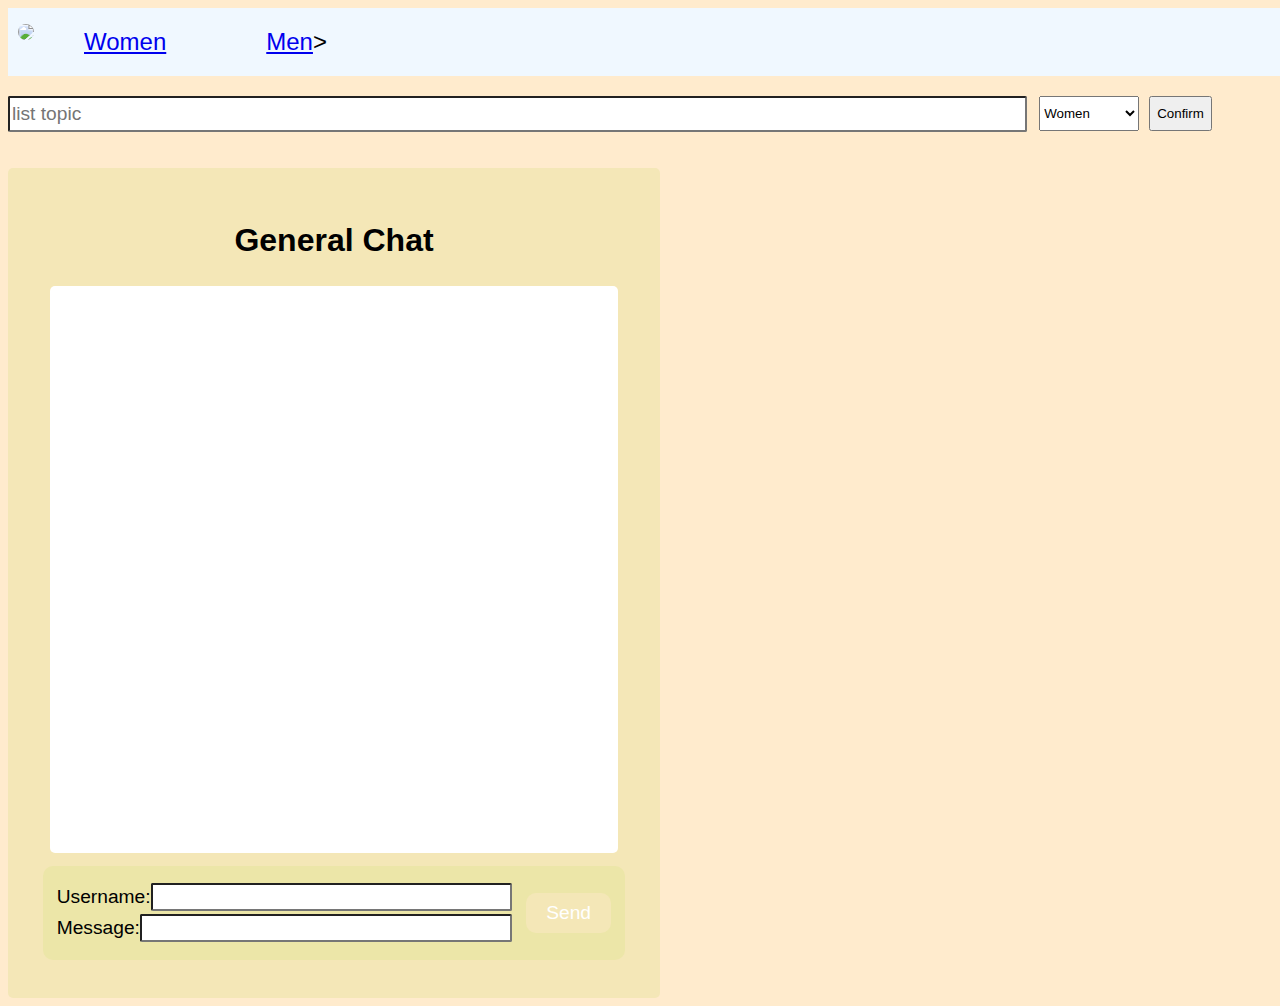
==== hompage.html @ d6b15882 "Final commit" ====
<!DOCTYPE html>
<html lang="en">
<head>
    <meta charset="UTF-8">
    <meta name="viewport" content="width=device-width, initial-scale=1.0">
    <link rel="icon" id="logo" href="logo.png">
    <title>Home page</title>
    <link rel="stylesheet" href="style.css">
    <script defer src="https://www.gstatic.com/firebasejs/8.10.1/firebase-app.js"></script>
    <script defer src="https://www.gstatic.com/firebasejs/8.10.1/firebase-database.js"></script>
    <script defer src="firebase.js"></script>
    <script defer src="script.js"></script>
</head>
<body>
    <!-- nav bar -->
    <div>
        <nav>
            <!-- Logo -->
            <a href="hompage.html"><img id='logo' src="logo.png"></a>
            <!-- Women database -->
            <div id="Women"><a href="women.html">Women</a></div>
            <!-- Men database -->
            <div id="Men"><a href="men.html">Men</a>></div>
            <div id="login"><a href="login.html">Login/Register</a></div>
            <div id="profile"><a href="personal_info/edit_info.html">profile</a></div>
        </nav>
    </div>
    <div id="search">
        <form>
            <input type="text" id="frame" placeholder="list topic"><br><br>
        </form>
        <!-- menu  -->
        <select name="" id="preference">
            <option value="Women">Women</option>
            <option value="Men">Men</option>
        </select>
        <button id="confirm_button">Confirm</button>
    </div>
    
    <div id="chatbox-container">
    <h1 id="title">General Chat</h1>        
    
    <div id="all-messages">
        </div>
    
        <div id="typing-container">
            <form id="textbox">
                <div class="input-container">
                    <label>Username:</label>
                    <input
                        type="text"
                        id="username"
                     />
                </div>
                <div class="input-container">
                    <label>Message:</label>
                    <input
                        type="text"
                        id="message"
                    />
                </div>
            </form>
    
            <button id="send-btn">Send</button>
        </div>
        <div class="list">
            <div class="users"></div>
            <div class="profile"></div>
        </div>
    </div>
</body>
</html>
---- style.css ----
body{
    font-family: Arial, Helvetica, sans-serif; 
    background-color: blanchedalmond;

}

header {
    background-color: blue;
    color: #fff;
    text-align: center;
    
}

/* Navbar decorations */
nav {
    width: 100%;
    padding: 10px;
    font-size: x-large;
    background-color: aliceblue;
    display: flex;
} 

#logo {
    width: 60px;
    border-radius: 50%;
}

#Women {
    margin-top: 10px;
    margin-left: 50px;
    margin-right: 100px;
}

#Men {
    margin-top: 10px;
    margin-right: 100px
}

#login {
    margin-top: 10px;
    margin-left: 1000px;
}

#frame {
    width: 100%;
    height: 30px;
    margin-top: 20px;
}

#preference {
    margin-top: 20px;
    margin-left: 20px;
    width: 100px;
    height: 35px;
}

#confirm_button {
    margin-top: 20px;
    margin-left: 10px;
    height: 35px;
}

#search {
    display: flex;
}

#profile {
    margin-top: 20px;
    margin-left: 20px;
}
/* chatbox */
:root {
    --primary: #ede4be;
    --secondary: #f4e7b7;
    --accent: #ece6a8;
}

#title {
    text-align: center;
    font-family: Arial, Helvetica, sans-serif;
}

#chatbox-container {
    /*
        @NOTE using responsive units (vw and vh) here.
        learn more here: https://www.w3schools.com/cssref/css_units.asp
    */
    /* size and colors */
    width: 50%;
    height: 90vh;
    background-color: var(--secondary);
    
    /* CSS box model */
    padding: 10px;
    border-radius: 5px;

    /* flexbox */
    display: flex;
    flex-direction: column;
    justify-content: center;
    align-items: center;
}

#all-messages {
    /* size and colors */
    width: 90%;
    height: 70%;
    background-color: #fff;
    color: #000;

    /* CSS box model */
    border-radius: 5px;
    margin: 1%;

    /* visiblity */
    overflow-wrap: normal;
    overflow-y: auto;
}

#typing-container {
    /* size and colors */
    width: 90%;
    height: 10%;
    background-color: var(--accent);
    
    /* CSS box model */
    border-radius: 10px;
    margin: 1%;
    padding: 1%;

    /* flexbox */
    display: flex;
    justify-content: space-around;
    align-items: center;
}

form {
    /* size and colors */
    width: 80%;
    height: 80%;

    /* flexbox */
    display: flex;
    flex-direction: column;
    justify-content: space-evenly;
}

form input {
    width: 80%;
    height: 80%;

    font-size: 1.2em;
    border-radius: 2px;
}

form label {
    font-size: 1.2em;
}

.input-container {
    display: flex;
    justify-content: space-between;
    align-items: center;
}

#send-btn {
    width: 15%;
    height: 50%;

    background-color: var(--secondary);
    border: none;
    border-radius: 10px;
    color: #fff;

    font-size: 1.2em;
}

#send-btn:hover {
    background-color: var(--primary);
    box-shadow: 2px 2px 2px #4d4d4d;
}

#send-btn:active {
    transform: scale(0.98);
}

.single-message {
    display: flex;
}

.single-message p {
    margin: 1%;
}

.single-message-username {
    font-weight: 600;
}
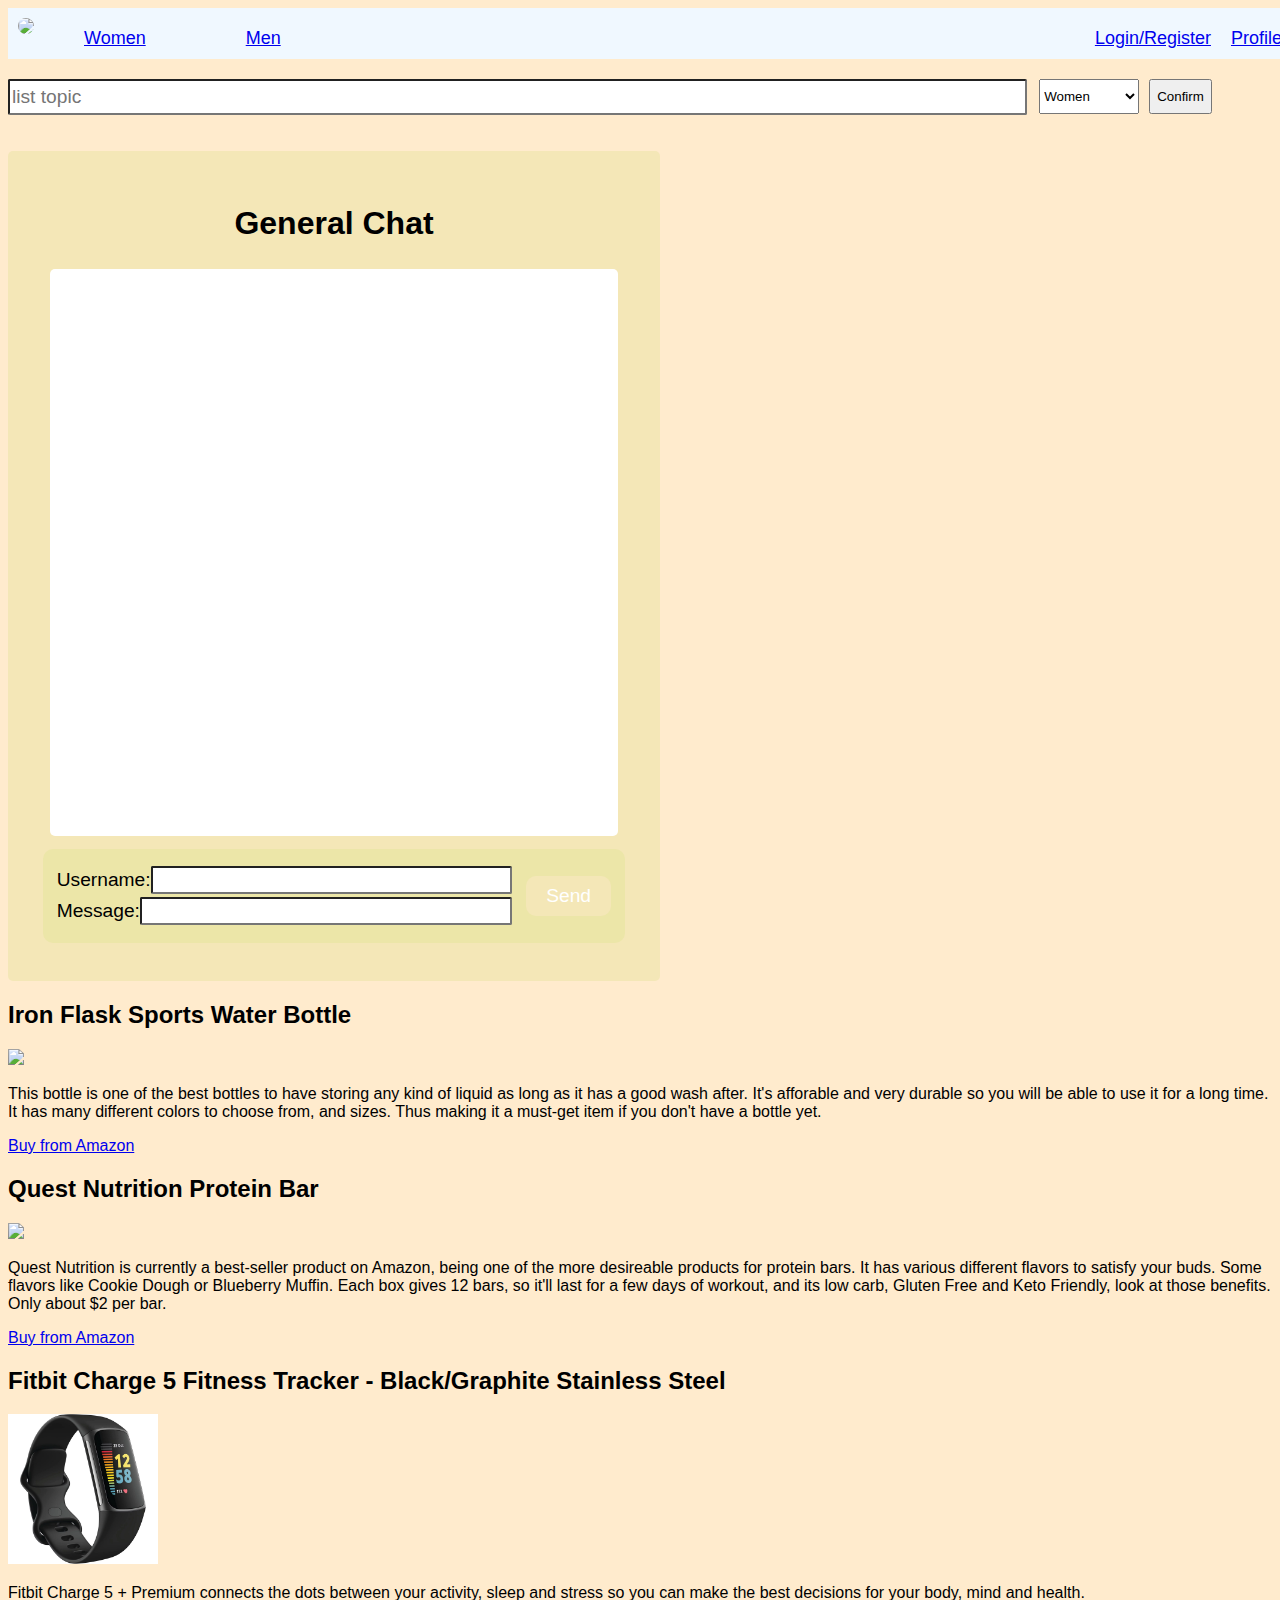
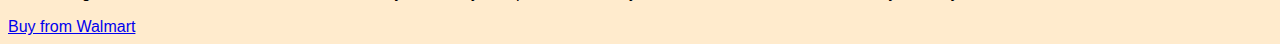
==== commit d3b37b1b: "final commit" ====
--- a/hompage.html
+++ b/hompage.html
@@ -1,73 +1,127 @@
-
 <!DOCTYPE html>
 <html lang="en">
-<head>
-    <meta charset="UTF-8">
-    <meta name="viewport" content="width=device-width, initial-scale=1.0">
-    <link rel="icon" id="logo" href="logo.png">
+  <head>
+    <meta charset="UTF-8" />
+    <meta name="viewport" content="width=device-width, initial-scale=1.0" />
+    <link rel="icon" id="logo" href="logo.png" />
     <title>Home page</title>
-    <link rel="stylesheet" href="style.css">
-    <script defer src="https://www.gstatic.com/firebasejs/8.10.1/firebase-app.js"></script>
-    <script defer src="https://www.gstatic.com/firebasejs/8.10.1/firebase-database.js"></script>
+    <link rel="stylesheet" href="style.css" />
+    <script src="https://www.gstatic.com/firebasejs/10.1.0/firebase-app-compat.js"></script>
+    <script src="https://www.gstatic.com/firebasejs/10.1.0/firebase-firestore-compat.js"></script>
+    <script
+      defer
+      src="https://www.gstatic.com/firebasejs/8.10.1/firebase-app.js"
+    ></script>
+    <script
+      defer
+      src="https://www.gstatic.com/firebasejs/8.10.1/firebase-database.js"
+    ></script>
     <script defer src="firebase.js"></script>
     <script defer src="script.js"></script>
-</head>
-<body>
+  </head>
+  <body>
     <!-- nav bar -->
     <div>
-        <nav>
-            <!-- Logo -->
-            <a href="hompage.html"><img id='logo' src="logo.png"></a>
-            <!-- Women database -->
-            <div id="Women"><a href="women.html">Women</a></div>
-            <!-- Men database -->
-            <div id="Men"><a href="men.html">Men</a>></div>
-            <div id="login"><a href="login.html">Login/Register</a></div>
-            <div id="profile"><a href="personal_info/edit_info.html">profile</a></div>
-        </nav>
+      <nav>
+        <!-- Logo -->
+        <a href="hompage.html"><img id="logo" src="logo.png" /></a>
+        <!-- Women database -->
+        <div id="Women"><a href="men&women/women.html">Women</a></div>
+        <!-- Men database -->
+        <div id="Men"><a href="men&women/men.html">Men</a></div>
+        <div id="login"><a href="login/login.html">Login/Register</a></div>
+        <div id="profile">
+          <a href="personal_info/edit_info.html">Profile</a>
+        </div>
+      </nav>
     </div>
     <div id="search">
-        <form>
-            <input type="text" id="frame" placeholder="list topic"><br><br>
+      <form>
+        <input type="text" id="frame" placeholder="list topic" /><br /><br />
+      </form>
+      <!-- menu  -->
+      <select name="" id="preference">
+        <option value="Women">Women</option>
+        <option value="Men">Men</option>
+      </select>
+      <button id="confirm_button">Confirm</button>
+    </div>
+
+    <div id="chatbox-container">
+      <h1 id="title">General Chat</h1>
+
+      <div id="all-messages"></div>
+
+      <div id="typing-container">
+        <form id="textbox">
+          <div class="input-container">
+            <label>Username:</label>
+            <input type="text" id="username" />
+          </div>
+          <div class="input-container">
+            <label>Message:</label>
+            <input type="text" id="message" />
+          </div>
         </form>
-        <!-- menu  -->
-        <select name="" id="preference">
-            <option value="Women">Women</option>
-            <option value="Men">Men</option>
-        </select>
-        <button id="confirm_button">Confirm</button>
+
+        <button id="send-btn">Send</button>
+      </div>
+      <div class="list">
+        <div class="users"></div>
+        <div class="profile"></div>
+      </div>
     </div>
-    
-    <div id="chatbox-container">
-    <h1 id="title">General Chat</h1>        
-    
-    <div id="all-messages">
-        </div>
-    
-        <div id="typing-container">
-            <form id="textbox">
-                <div class="input-container">
-                    <label>Username:</label>
-                    <input
-                        type="text"
-                        id="username"
-                     />
-                </div>
-                <div class="input-container">
-                    <label>Message:</label>
-                    <input
-                        type="text"
-                        id="message"
-                    />
-                </div>
-            </form>
-    
-            <button id="send-btn">Send</button>
-        </div>
-        <div class="list">
-            <div class="users"></div>
-            <div class="profile"></div>
-        </div>
+    <div>
+      <h2>Iron Flask Sports Water Bottle</h2>
+      <img
+        width="150px"
+        src="https://m.media-amazon.com/images/I/61zTUsn33xL._AC_SL1500_.jpg"
+      />
+      <p>
+        This bottle is one of the best bottles to have storing any kind of
+        liquid as long as it has a good wash after. It's afforable and very
+        durable so you will be able to use it for a long time. It has many
+        different colors to choose from, and sizes. Thus making it a must-get
+        item if you don't have a bottle yet.
+      </p>
+      <a href="https://m.media-amazon.com/images/I/61zTUsn33xL._AC_SL1500_.jpg"
+        >Buy from Amazon</a
+      >
     </div>
-</body>
-</html>+    <div>
+      <h2>Quest Nutrition Protein Bar</h2>
+      <img
+        width="150px"
+        src="https://m.media-amazon.com/images/I/51rDQ2dAPvL._SX300_SY300_QL70_FMwebp_.jpg"
+      />
+      <p>
+        Quest Nutrition is currently a best-seller product on Amazon, being one
+        of the more desireable products for protein bars. It has various
+        different flavors to satisfy your buds. Some flavors like Cookie Dough
+        or Blueberry Muffin. Each box gives 12 bars, so it'll last for a few
+        days of workout, and its low carb, Gluten Free and Keto Friendly, look
+        at those benefits. Only about $2 per bar.
+      </p>
+      <a
+        href="https://www.amazon.com/Quest-Nutrition-Chocolate-Protein-Friendly/dp/B00DLDH1N2/ref=sr_1_1_sspa?keywords=protein%2Bbars&qid=1692025355&rdc=1&sprefix=protein%2B%2Caps%2C113&sr=8-1-spons&sp_csd=d2lkZ2V0TmFtZT1zcF9hdGY&th=1"
+        >Buy from Amazon</a
+      >
+    </div>
+    <div id="1st_product">
+      <h2>Fitbit Charge 5 Fitness Tracker - Black/Graphite Stainless Steel</h2>
+      <a
+        href="https://www.walmart.com/ip/Fitbit-Charge-5-Fitness-Tracker-Black-Graphite-Stainless-Steel/610462501?wl13=3520&selectedSellerId=0&http://clickserve.dartsearch.net/link/click?lid=92700060762254883&ds_s_kwgid=58700006715445296&ds_s_inventory_feed_id=97700000003583668&ds_a_cid=654818135&ds_a_caid=13956209185&ds_a_agid=126452889113&ds_a_lid=pla-1392082700544&ds_a_cid=116919406&ds_a_caid=361575031&ds_a_agid=1200667322826314&ds_a_fiid=&ds_a_lid=pla-4578641339573147&&ds_e_adid=&ds_e_matchtype=search&ds_e_device=c&ds_e_network=o&ds_e_product_group_id=4578641339573147&ds_e_product_id=610462501_0&ds_e_product_merchant_id=27449&ds_e_product_country=US&ds_e_product_language=EN&ds_e_product_channel=Local&ds_e_product_store_id=3520&ds_url_v=2&ds_dest_url=?&adid=222222222320000000000_1200667322826314_lia&wmlspartner=wmtlabs&wl0=e&wl1=o&wl2=c&wl3=75041804331059&wl4=pla-4578641339573147&wl5=&wl6=&wl7=&wl10=Walmart&wl11=Local&wl12=610462501_0&wl14=recommended%20sport%20product%20for%20women&veh=sem&msclkid=72412bb69a3110ebccbb4f6ca56dda5e&gclid=72412bb69a3110ebccbb4f6ca56dda5e&gclsrc=3p.ds"
+        ><img width="150px" src="../women_product/watch.webp"
+      /></a>
+      <p>
+        Fitbit Charge 5 + Premium connects the dots between your activity, sleep
+        and stress so you can make the best decisions for your body, mind and
+        health.
+      </p>
+      <a
+        href="https://www.walmart.com/ip/Fitbit-Charge-5-Fitness-Tracker-Black-Graphite-Stainless-Steel/610462501?wl13=3520&selectedSellerId=0&http://clickserve.dartsearch.net/link/click?lid=92700060762254883&ds_s_kwgid=58700006715445296&ds_s_inventory_feed_id=97700000003583668&ds_a_cid=654818135&ds_a_caid=13956209185&ds_a_agid=126452889113&ds_a_lid=pla-1392082700544&ds_a_cid=116919406&ds_a_caid=361575031&ds_a_agid=1200667322826314&ds_a_fiid=&ds_a_lid=pla-4578641339573147&&ds_e_adid=&ds_e_matchtype=search&ds_e_device=c&ds_e_network=o&ds_e_product_group_id=4578641339573147&ds_e_product_id=610462501_0&ds_e_product_merchant_id=27449&ds_e_product_country=US&ds_e_product_language=EN&ds_e_product_channel=Local&ds_e_product_store_id=3520&ds_url_v=2&ds_dest_url=?&adid=222222222320000000000_1200667322826314_lia&wmlspartner=wmtlabs&wl0=e&wl1=o&wl2=c&wl3=75041804331059&wl4=pla-4578641339573147&wl5=&wl6=&wl7=&wl10=Walmart&wl11=Local&wl12=610462501_0&wl14=recommended%20sport%20product%20for%20women&veh=sem&msclkid=72412bb69a3110ebccbb4f6ca56dda5e&gclid=72412bb69a3110ebccbb4f6ca56dda5e&gclsrc=3p.ds"
+        >Buy from Walmart</a
+      >
+    </div>
+  </body>
+</html>
--- a/style.css
+++ b/style.css
@@ -1,197 +1,195 @@
-body{
-    font-family: Arial, Helvetica, sans-serif; 
-    background-color: blanchedalmond;
-
+body {
+  font-family: Arial, Helvetica, sans-serif;
+  background-color: blanchedalmond;
 }
 
 header {
-    background-color: blue;
-    color: #fff;
-    text-align: center;
-    
+  background-color: blue;
+  color: #fff;
+  text-align: center;
 }
 
 /* Navbar decorations */
 nav {
-    width: 100%;
-    padding: 10px;
-    font-size: x-large;
-    background-color: aliceblue;
-    display: flex;
-} 
+  width: 100%;
+  padding: 10px;
+  font-size: large;
+  background-color: aliceblue;
+  display: flex;
+}
 
 #logo {
-    width: 60px;
-    border-radius: 50%;
+  width: 60px;
+  border-radius: 50%;
 }
 
 #Women {
-    margin-top: 10px;
-    margin-left: 50px;
-    margin-right: 100px;
+  margin-top: 10px;
+  margin-left: 50px;
+  margin-right: 100px;
 }
 
 #Men {
-    margin-top: 10px;
-    margin-right: 100px
+  margin-top: 10px;
+  margin-right: 100px;
 }
 
 #login {
-    margin-top: 10px;
-    margin-left: 1000px;
+  margin-top: 10px;
+  margin-left: auto;
 }
 
 #frame {
-    width: 100%;
-    height: 30px;
-    margin-top: 20px;
+  width: 100%;
+  height: 30px;
+  margin-top: 20px;
 }
 
 #preference {
-    margin-top: 20px;
-    margin-left: 20px;
-    width: 100px;
-    height: 35px;
+  margin-top: 20px;
+  margin-left: 20px;
+  width: 100px;
+  height: 35px;
 }
 
 #confirm_button {
-    margin-top: 20px;
-    margin-left: 10px;
-    height: 35px;
+  margin-top: 20px;
+  margin-left: 10px;
+  height: 35px;
 }
 
 #search {
-    display: flex;
+  display: flex;
 }
 
 #profile {
-    margin-top: 20px;
-    margin-left: 20px;
+  margin-top: 10px;
+  margin-left: 20px;
 }
 /* chatbox */
 :root {
-    --primary: #ede4be;
-    --secondary: #f4e7b7;
-    --accent: #ece6a8;
+  --primary: #ede4be;
+  --secondary: #f4e7b7;
+  --accent: #ece6a8;
 }
 
 #title {
-    text-align: center;
-    font-family: Arial, Helvetica, sans-serif;
+  text-align: center;
+  font-family: Arial, Helvetica, sans-serif;
 }
 
 #chatbox-container {
-    /*
+  /*
         @NOTE using responsive units (vw and vh) here.
         learn more here: https://www.w3schools.com/cssref/css_units.asp
     */
-    /* size and colors */
-    width: 50%;
-    height: 90vh;
-    background-color: var(--secondary);
-    
-    /* CSS box model */
-    padding: 10px;
-    border-radius: 5px;
+  /* size and colors */
+  width: 50%;
+  height: 90vh;
+  background-color: var(--secondary);
 
-    /* flexbox */
-    display: flex;
-    flex-direction: column;
-    justify-content: center;
-    align-items: center;
+  /* CSS box model */
+  padding: 10px;
+  border-radius: 5px;
+
+  /* flexbox */
+  display: flex;
+  flex-direction: column;
+  justify-content: center;
+  align-items: center;
 }
 
 #all-messages {
-    /* size and colors */
-    width: 90%;
-    height: 70%;
-    background-color: #fff;
-    color: #000;
+  /* size and colors */
+  width: 90%;
+  height: 70%;
+  background-color: #fff;
+  color: #000;
 
-    /* CSS box model */
-    border-radius: 5px;
-    margin: 1%;
+  /* CSS box model */
+  border-radius: 5px;
+  margin: 1%;
 
-    /* visiblity */
-    overflow-wrap: normal;
-    overflow-y: auto;
+  /* visiblity */
+  overflow-wrap: normal;
+  overflow-y: auto;
 }
 
 #typing-container {
-    /* size and colors */
-    width: 90%;
-    height: 10%;
-    background-color: var(--accent);
-    
-    /* CSS box model */
-    border-radius: 10px;
-    margin: 1%;
-    padding: 1%;
+  /* size and colors */
+  width: 90%;
+  height: 10%;
+  background-color: var(--accent);
 
-    /* flexbox */
-    display: flex;
-    justify-content: space-around;
-    align-items: center;
+  /* CSS box model */
+  border-radius: 10px;
+  margin: 1%;
+  padding: 1%;
+
+  /* flexbox */
+  display: flex;
+  justify-content: space-around;
+  align-items: center;
 }
 
 form {
-    /* size and colors */
-    width: 80%;
-    height: 80%;
+  /* size and colors */
+  width: 80%;
+  height: 80%;
 
-    /* flexbox */
-    display: flex;
-    flex-direction: column;
-    justify-content: space-evenly;
+  /* flexbox */
+  display: flex;
+  flex-direction: column;
+  justify-content: space-evenly;
 }
 
 form input {
-    width: 80%;
-    height: 80%;
+  width: 80%;
+  height: 80%;
 
-    font-size: 1.2em;
-    border-radius: 2px;
+  font-size: 1.2em;
+  border-radius: 2px;
 }
 
 form label {
-    font-size: 1.2em;
+  font-size: 1.2em;
 }
 
 .input-container {
-    display: flex;
-    justify-content: space-between;
-    align-items: center;
+  display: flex;
+  justify-content: space-between;
+  align-items: center;
 }
 
 #send-btn {
-    width: 15%;
-    height: 50%;
+  width: 15%;
+  height: 50%;
 
-    background-color: var(--secondary);
-    border: none;
-    border-radius: 10px;
-    color: #fff;
+  background-color: var(--secondary);
+  border: none;
+  border-radius: 10px;
+  color: #fff;
 
-    font-size: 1.2em;
+  font-size: 1.2em;
 }
 
 #send-btn:hover {
-    background-color: var(--primary);
-    box-shadow: 2px 2px 2px #4d4d4d;
+  background-color: var(--primary);
+  box-shadow: 2px 2px 2px #4d4d4d;
 }
 
 #send-btn:active {
-    transform: scale(0.98);
+  transform: scale(0.98);
 }
 
 .single-message {
-    display: flex;
+  display: flex;
 }
 
 .single-message p {
-    margin: 1%;
+  margin: 1%;
 }
 
 .single-message-username {
-    font-weight: 600;
-}+  font-weight: 600;
+}
